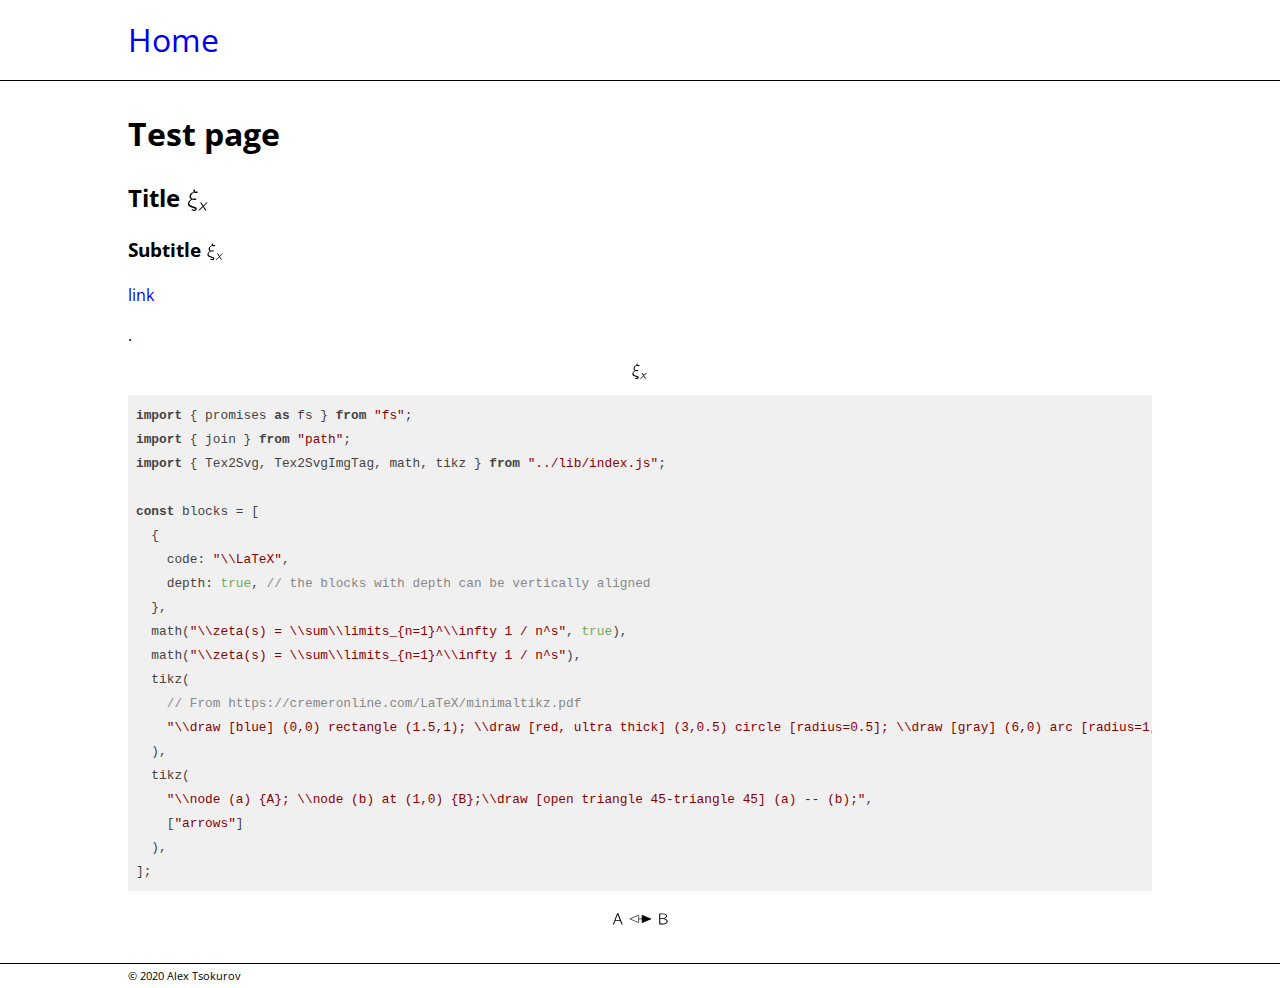
==== posts/test/index.html @ 48bf9041 "test" ====
<!doctype html>
<html>
  <head>
    <title>Test page</title>
    <meta name="description" content="Just a test page.">
    <link href="https://fonts.googleapis.com/css2?family=Open+Sans:wght@300;700&display=swap" rel="stylesheet">
    <link rel="stylesheet" href="/main.css">
  </head>
  <body>
    <header>
      <div class="wrapper">
        <nav><a href='/'>Home</a></nav>
      </div>
    </header>
    <main>
      <div class="wrapper">
        <article><h1>Test page</h1><h2> Title <svg xmlns:xlink="http://www.w3.org/1999/xlink" viewBox="-.5 -7.42 10.22 9.58" style="width:1.02em;height:0.96em;vertical-align:-0.22em"><defs><path id="990a78784624c9b1b73e1ce97a784388b" d="M.75-3.29c.07.14.18.28.27.41.05.08.67 1 .7 1.04s.07.09.07.13c0 .05-.07.1-.1.13C1.37-1.29.05-.05.01 0c.18 0 .36 0 .53-.01l.14-.13 1.3-1.3c.28.48.56.97.87 1.43.16.02.36.01.54.01-.08-.14-1.03-1.53-1.05-1.57s-.07-.08-.07-.12c.01-.05.08-.1.11-.12.1-.11.21-.21.33-.31.1-.1 1.21-1.13 1.24-1.17-.18 0-.36 0-.53.01-.46.4-.87.84-1.32 1.25-.27-.42-.52-.86-.82-1.25-.17-.01-.35-.01-.53-.01z"/><path id="990a78784624c9b1b73e1ce97a784388a" d="M2.67-6.23c-.2.04-.4.13-.57.23-.46.25-.85.63-1.04 1.12-.15.38-.17.81.01 1.17.12.22.33.47.56.57v.02c-.3.14-.64.45-.81.66-.23.26-.53.76-.55 1.17-.06.64.41 1.03.8 1.23.22.11.88.36.88.36l.51.21.61.24c.11.05.23.09.29.2.05.1 0 .24-.11.29-.06.02-.15.01-.21.01-.19-.02-.37-.04-.55-.09-.12-.03-.24-.11-.36-.12a.341.341 0 00-.32.17c-.04.06-.05.12-.01.18.03.04.08.06.13.08.43.19 1.2.43 1.65.11.36-.25.56-.83.23-1.2C3.67.2 3.23.07 3.05 0l-.99-.39c-.19-.08-.39-.15-.57-.24-.33-.16-.65-.45-.61-.85.01-.13.06-.25.1-.37.14-.34.36-.64.65-.86.08-.05.31-.24.42-.24.05.01.1.03.15.04.33.07.81.08 1.16.04.17-.02.41-.07.48-.25.04-.11-.02-.21-.12-.26-.28-.12-.92-.09-1.22-.05-.03.01-.36.08-.37.08-.08-.02-.15-.1-.21-.15-.17-.16-.28-.37-.33-.59-.12-.62.27-1.25.77-1.6.07-.05.37-.24.48-.24.05-.01.09.04.13.06.15.11.3.12.56.12.28 0 .64-.01.81-.14.1-.06.17-.2.09-.31-.12-.17-.54-.16-.77-.16-.15 0-.31 0-.46.02 0-.16.01-.31.04-.45.02-.1.06-.22 0-.31-.12-.22-.45-.11-.56.06-.13.2-.08.6-.01.81z"/></defs><use xlink:href="#990a78784624c9b1b73e1ce97a784388a"/><use x="4.65" y="1.49" xlink:href="#990a78784624c9b1b73e1ce97a784388b"/></svg></h2><h3> Subtitle <svg xmlns:xlink="http://www.w3.org/1999/xlink" viewBox="-.5 -7.42 10.22 9.58" style="width:1.02em;height:0.96em;vertical-align:-0.22em"><defs><path id="990a78784624c9b1b73e1ce97a784388b" d="M.75-3.29c.07.14.18.28.27.41.05.08.67 1 .7 1.04s.07.09.07.13c0 .05-.07.1-.1.13C1.37-1.29.05-.05.01 0c.18 0 .36 0 .53-.01l.14-.13 1.3-1.3c.28.48.56.97.87 1.43.16.02.36.01.54.01-.08-.14-1.03-1.53-1.05-1.57s-.07-.08-.07-.12c.01-.05.08-.1.11-.12.1-.11.21-.21.33-.31.1-.1 1.21-1.13 1.24-1.17-.18 0-.36 0-.53.01-.46.4-.87.84-1.32 1.25-.27-.42-.52-.86-.82-1.25-.17-.01-.35-.01-.53-.01z"/><path id="990a78784624c9b1b73e1ce97a784388a" d="M2.67-6.23c-.2.04-.4.13-.57.23-.46.25-.85.63-1.04 1.12-.15.38-.17.81.01 1.17.12.22.33.47.56.57v.02c-.3.14-.64.45-.81.66-.23.26-.53.76-.55 1.17-.06.64.41 1.03.8 1.23.22.11.88.36.88.36l.51.21.61.24c.11.05.23.09.29.2.05.1 0 .24-.11.29-.06.02-.15.01-.21.01-.19-.02-.37-.04-.55-.09-.12-.03-.24-.11-.36-.12a.341.341 0 00-.32.17c-.04.06-.05.12-.01.18.03.04.08.06.13.08.43.19 1.2.43 1.65.11.36-.25.56-.83.23-1.2C3.67.2 3.23.07 3.05 0l-.99-.39c-.19-.08-.39-.15-.57-.24-.33-.16-.65-.45-.61-.85.01-.13.06-.25.1-.37.14-.34.36-.64.65-.86.08-.05.31-.24.42-.24.05.01.1.03.15.04.33.07.81.08 1.16.04.17-.02.41-.07.48-.25.04-.11-.02-.21-.12-.26-.28-.12-.92-.09-1.22-.05-.03.01-.36.08-.37.08-.08-.02-.15-.1-.21-.15-.17-.16-.28-.37-.33-.59-.12-.62.27-1.25.77-1.6.07-.05.37-.24.48-.24.05-.01.09.04.13.06.15.11.3.12.56.12.28 0 .64-.01.81-.14.1-.06.17-.2.09-.31-.12-.17-.54-.16-.77-.16-.15 0-.31 0-.46.02 0-.16.01-.31.04-.45.02-.1.06-.22 0-.31-.12-.22-.45-.11-.56.06-.13.2-.08.6-.01.81z"/></defs><use xlink:href="#990a78784624c9b1b73e1ce97a784388a"/><use x="4.65" y="1.49" xlink:href="#990a78784624c9b1b73e1ce97a784388b"/></svg></h3><a href="https://github.com" target="_blank">link</a><p>.</p><div class="math"><svg xmlns:xlink="http://www.w3.org/1999/xlink" viewBox="-.5 -7.42 10.22 9.58" style="width:1.02em;height:0.96em"><defs><path id="cce7968f06676ead9bd59639863a7534b" d="M.75-3.29c.07.14.18.28.27.41.05.08.67 1 .7 1.04s.07.09.07.13c0 .05-.07.1-.1.13C1.37-1.29.05-.05.01 0c.18 0 .36 0 .53-.01l.14-.13 1.3-1.3c.28.48.56.97.87 1.43.16.02.36.01.54.01-.08-.14-1.03-1.53-1.05-1.57s-.07-.08-.07-.12c.01-.05.08-.1.11-.12.1-.11.21-.21.33-.31.1-.1 1.21-1.13 1.24-1.17-.18 0-.36 0-.53.01-.46.4-.87.84-1.32 1.25-.27-.42-.52-.86-.82-1.25-.17-.01-.35-.01-.53-.01z"/><path id="cce7968f06676ead9bd59639863a7534a" d="M2.67-6.23c-.2.04-.4.13-.57.23-.46.25-.85.63-1.04 1.12-.15.38-.17.81.01 1.17.12.22.33.47.56.57v.02c-.3.14-.64.45-.81.66-.23.26-.53.76-.55 1.17-.06.64.41 1.03.8 1.23.22.11.88.36.88.36l.51.21.61.24c.11.05.23.09.29.2.05.1 0 .24-.11.29-.06.02-.15.01-.21.01-.19-.02-.37-.04-.55-.09-.12-.03-.24-.11-.36-.12a.341.341 0 00-.32.17c-.04.06-.05.12-.01.18.03.04.08.06.13.08.43.19 1.2.43 1.65.11.36-.25.56-.83.23-1.2C3.67.2 3.23.07 3.05 0l-.99-.39c-.19-.08-.39-.15-.57-.24-.33-.16-.65-.45-.61-.85.01-.13.06-.25.1-.37.14-.34.36-.64.65-.86.08-.05.31-.24.42-.24.05.01.1.03.15.04.33.07.81.08 1.16.04.17-.02.41-.07.48-.25.04-.11-.02-.21-.12-.26-.28-.12-.92-.09-1.22-.05-.03.01-.36.08-.37.08-.08-.02-.15-.1-.21-.15-.17-.16-.28-.37-.33-.59-.12-.62.27-1.25.77-1.6.07-.05.37-.24.48-.24.05-.01.09.04.13.06.15.11.3.12.56.12.28 0 .64-.01.81-.14.1-.06.17-.2.09-.31-.12-.17-.54-.16-.77-.16-.15 0-.31 0-.46.02 0-.16.01-.31.04-.45.02-.1.06-.22 0-.31-.12-.22-.45-.11-.56.06-.13.2-.08.6-.01.81z"/></defs><use xlink:href="#cce7968f06676ead9bd59639863a7534a"/><use x="4.65" y="1.49" xlink:href="#cce7968f06676ead9bd59639863a7534b"/></svg></div><pre class="hljs"><code><span class="hljs-keyword">import</span> { promises <span class="hljs-keyword">as</span> fs } <span class="hljs-keyword">from</span> <span class="hljs-string">"fs"</span>;
<span class="hljs-keyword">import</span> { join } <span class="hljs-keyword">from</span> <span class="hljs-string">"path"</span>;
<span class="hljs-keyword">import</span> { Tex2Svg, Tex2SvgImgTag, math, tikz } <span class="hljs-keyword">from</span> <span class="hljs-string">"../lib/index.js"</span>;

<span class="hljs-keyword">const</span> blocks = [
  {
    <span class="hljs-attr">code</span>: <span class="hljs-string">"\\LaTeX"</span>,
    <span class="hljs-attr">depth</span>: <span class="hljs-literal">true</span>, <span class="hljs-comment">// the blocks with depth can be vertically aligned</span>
  },
  math(<span class="hljs-string">"\\zeta(s) = \\sum\\limits_{n=1}^\\infty 1 / n^s"</span>, <span class="hljs-literal">true</span>),
  math(<span class="hljs-string">"\\zeta(s) = \\sum\\limits_{n=1}^\\infty 1 / n^s"</span>),
  tikz(
    <span class="hljs-comment">// From https://cremeronline.com/LaTeX/minimaltikz.pdf</span>
    <span class="hljs-string">"\\draw [blue] (0,0) rectangle (1.5,1); \\draw [red, ultra thick] (3,0.5) circle [radius=0.5]; \\draw [gray] (6,0) arc [radius=1, start angle=45, end angle= 120];"</span>
  ),
  tikz(
    <span class="hljs-string">"\\node (a) {A}; \\node (b) at (1,0) {B};\\draw [open triangle 45-triangle 45] (a) -- (b);"</span>,
    [<span class="hljs-string">"arrows"</span>]
  ),
];</code></pre><div class="tikz"><svg xmlns:xlink="http://www.w3.org/1999/xlink" viewBox="-.5 -14.39 43.11 14.89" style="width:4.31em;height:1.49em"><defs><path id="7d94388425812a8c196b893b95a4a624a" d="M.29 0h.45l.18-.02L1-.17l.72-1.91c1.04.02 2.17-.04 3.15.02l.08.13c.24.64.48 1.29.75 1.91.22.03.48.02.73.02-.23-.65-2.65-6.89-2.65-6.89-.02-.04-.03-.1-.08-.11-.06-.01-.12 0-.18 0h-.34c-.15 0-.21-.02-.25.14C2.89-6.76.32-.08.29 0zm3.03-6.28c.43 1.25.92 2.44 1.37 3.67H1.93l1.39-3.67z"/><path id="7d94388425812a8c196b893b95a4a624b" d="M.99-6.91V0h2.03C4.03 0 4.53.01 5.3-.42c.46-.28.92-.73.96-1.39 0-.1 0-.2-.02-.3-.14-.74-.89-1.2-1.56-1.4-.16-.05-.33-.08-.5-.11.14-.04.29-.07.43-.12.6-.22 1.27-.63 1.35-1.32.03-.29-.04-.48-.13-.68-.39-.74-1.33-1.11-2.31-1.17-.22-.01-.44 0-.66 0H.99zm.66 3.06v-2.54h1.1c.16 0 .32-.01.48 0 .42.02.83.09 1.22.25.35.16.78.41.86.82.1.52-.33.94-.76 1.15-.41.2-.84.29-1.3.32-.19.01-.37 0-.56 0H1.65zm0 3.32v-2.82H2.8c.87 0 1.3.01 1.98.36.46.25.92.71.8 1.28-.09.47-.55.78-.98.95-.35.14-.71.21-1.08.23-.19.01-.37 0-.56 0H1.65z"/></defs><g stroke-width="0.4" stroke="#000" stroke-miterlimit="10"><use x="6.85" y="-6.95" xlink:href="#7d94388425812a8c196b893b95a4a624a" transform="matrix(1 0 0 1 -3.362 3.46)" stroke="none"/><use x="6.85" y="-6.95" xlink:href="#7d94388425812a8c196b893b95a4a624b" transform="matrix(1 0 0 1 24.922 3.46)" stroke="none"/><path d="M19.91-6.95h7.367" fill="none" stroke-width=".398504"/><path d="M19.91-4.614L14.408-6.95l5.502-2.336z" fill="none" stroke-dashoffset="0.0" stroke-width=".398504"/><path d="M22.074-9.286l5.502 2.336-5.502 2.336z" stroke-dashoffset="0.0" stroke-width=".398504"/></g></svg></div></article>
      </div>
    </main>
    <footer>
      <div class="wrapper">
        &copy; 2020 Alex Tsokurov</div>
      </div>
    </footer>
  </body>
</html>
---- main.css ----
/*! normalize.css v8.0.1 | MIT License | github.com/necolas/normalize.css */html{line-height:1.15;-webkit-text-size-adjust:100%}body{margin:0}main{display:block}h1{font-size:2em;margin:.67em 0}hr{box-sizing:content-box;height:0;overflow:visible}pre{font-family:monospace,monospace;font-size:1em}a{background-color:transparent}abbr[title]{border-bottom:none;text-decoration:underline;text-decoration:underline dotted}b,strong{font-weight:bolder}code,kbd,samp{font-family:monospace,monospace;font-size:1em}small{font-size:80%}sub,sup{font-size:75%;line-height:0;position:relative;vertical-align:baseline}sub{bottom:-.25em}sup{top:-.5em}img{border-style:none}button,input,optgroup,select,textarea{font-family:inherit;font-size:100%;line-height:1.15;margin:0}button,input{overflow:visible}button,select{text-transform:none}[type=button],[type=reset],[type=submit],button{-webkit-appearance:button}[type=button]::-moz-focus-inner,[type=reset]::-moz-focus-inner,[type=submit]::-moz-focus-inner,button::-moz-focus-inner{border-style:none;padding:0}[type=button]:-moz-focusring,[type=reset]:-moz-focusring,[type=submit]:-moz-focusring,button:-moz-focusring{outline:1px dotted ButtonText}fieldset{padding:.35em .75em .625em}legend{box-sizing:border-box;color:inherit;display:table;max-width:100%;padding:0;white-space:normal}progress{vertical-align:baseline}textarea{overflow:auto}[type=checkbox],[type=radio]{box-sizing:border-box;padding:0}[type=number]::-webkit-inner-spin-button,[type=number]::-webkit-outer-spin-button{height:auto}[type=search]{-webkit-appearance:textfield;outline-offset:-2px}[type=search]::-webkit-search-decoration{-webkit-appearance:none}::-webkit-file-upload-button{-webkit-appearance:button;font:inherit}details{display:block}summary{display:list-item}[hidden],template{display:none}body{display:flex;flex-direction:column;min-height:100vh}main{flex:1}.wrapper{max-width:1024px;margin:0 auto}.hljs{display:block;overflow-x:auto;padding:.5em;background:#f0f0f0}.hljs,.hljs-subst{color:#444}.hljs-comment{color:#888}.hljs-attribute,.hljs-doctag,.hljs-keyword,.hljs-meta-keyword,.hljs-name,.hljs-selector-tag{font-weight:700}.hljs-deletion,.hljs-number,.hljs-quote,.hljs-selector-class,.hljs-selector-id,.hljs-string,.hljs-template-tag,.hljs-type{color:#800}.hljs-section,.hljs-title{color:#800;font-weight:700}.hljs-link,.hljs-regexp,.hljs-selector-attr,.hljs-selector-pseudo,.hljs-symbol,.hljs-template-variable,.hljs-variable{color:#bc6060}.hljs-literal{color:#78a960}.hljs-addition,.hljs-built_in,.hljs-bullet,.hljs-code{color:#397300}.hljs-meta{color:#1f7199}.hljs-meta-string{color:#4d99bf}.hljs-emphasis{font-style:italic}.hljs-strong{font-weight:700}code.hljs{display:inline;padding:0}code{font-size:.8em}body{font-family:Open Sans,sans-serif;font-size:12pt;line-height:1.5}a{text-decoration:none;color:#00e}a:hover{text-decoration:underline}div.math{font-size:1.1em;margin:.5em 0;overflow-x:auto}div.math svg,div.tikz svg{display:block;margin:0 auto}body>header{font-size:2em;padding:.5em 0}body>main{border-top:1px solid #000;border-bottom:1px solid #000;padding:.5em 0 2em}body>footer{font-size:.7em;padding:.3em 0}article.index{margin-top:1em;margin-bottom:1em}
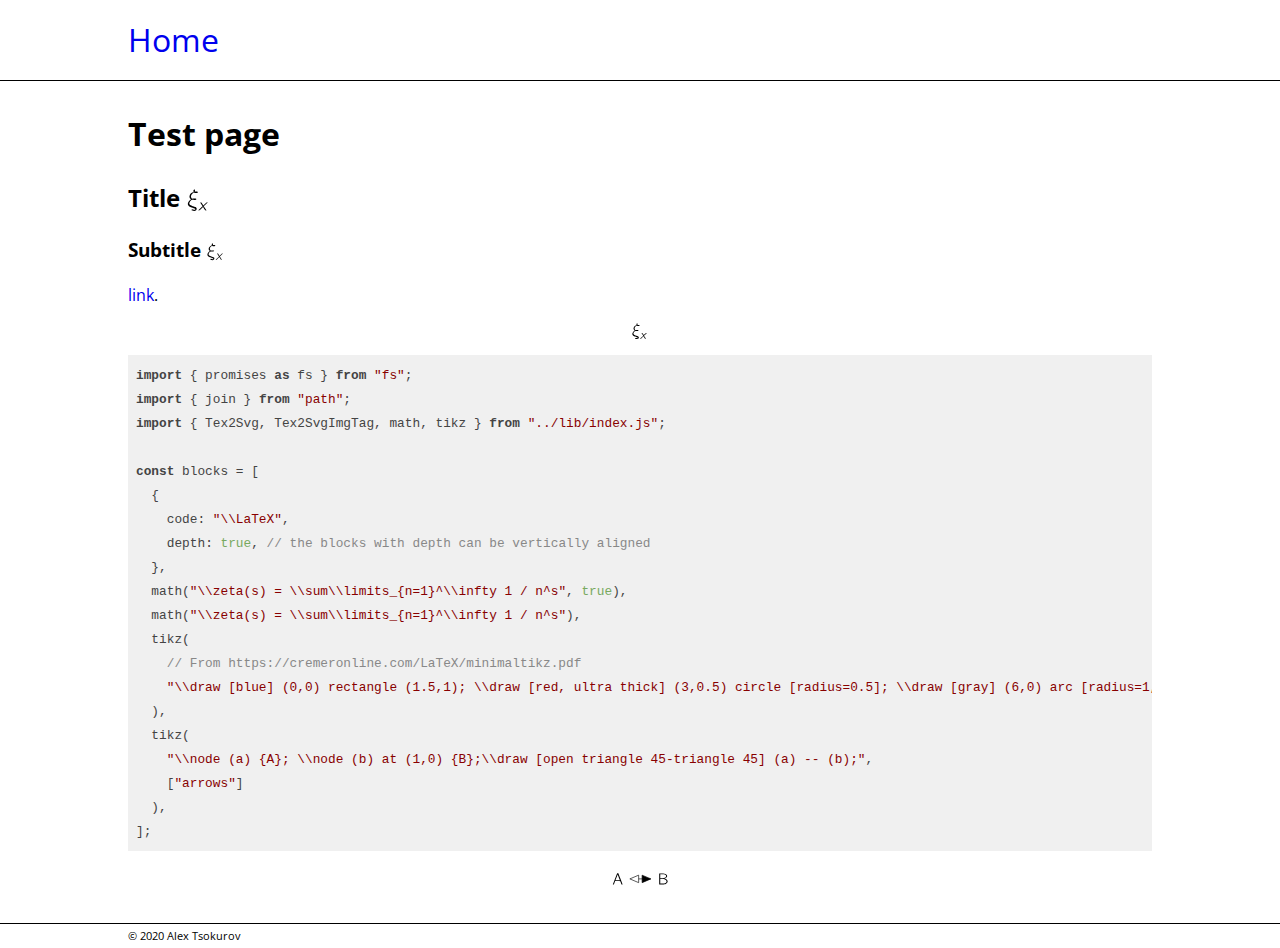
==== commit a098b693: "link paragraph fix" ====
--- a/posts/test/index.html
+++ b/posts/test/index.html
@@ -15,7 +15,7 @@
     </header>
     <main>
       <div class="wrapper">
-        <article><h1>Test page</h1><h2> Title <svg xmlns:xlink="http://www.w3.org/1999/xlink" viewBox="-.5 -7.42 10.22 9.58" style="width:1.02em;height:0.96em;vertical-align:-0.22em"><defs><path id="990a78784624c9b1b73e1ce97a784388b" d="M.75-3.29c.07.14.18.28.27.41.05.08.67 1 .7 1.04s.07.09.07.13c0 .05-.07.1-.1.13C1.37-1.29.05-.05.01 0c.18 0 .36 0 .53-.01l.14-.13 1.3-1.3c.28.48.56.97.87 1.43.16.02.36.01.54.01-.08-.14-1.03-1.53-1.05-1.57s-.07-.08-.07-.12c.01-.05.08-.1.11-.12.1-.11.21-.21.33-.31.1-.1 1.21-1.13 1.24-1.17-.18 0-.36 0-.53.01-.46.4-.87.84-1.32 1.25-.27-.42-.52-.86-.82-1.25-.17-.01-.35-.01-.53-.01z"/><path id="990a78784624c9b1b73e1ce97a784388a" d="M2.67-6.23c-.2.04-.4.13-.57.23-.46.25-.85.63-1.04 1.12-.15.38-.17.81.01 1.17.12.22.33.47.56.57v.02c-.3.14-.64.45-.81.66-.23.26-.53.76-.55 1.17-.06.64.41 1.03.8 1.23.22.11.88.36.88.36l.51.21.61.24c.11.05.23.09.29.2.05.1 0 .24-.11.29-.06.02-.15.01-.21.01-.19-.02-.37-.04-.55-.09-.12-.03-.24-.11-.36-.12a.341.341 0 00-.32.17c-.04.06-.05.12-.01.18.03.04.08.06.13.08.43.19 1.2.43 1.65.11.36-.25.56-.83.23-1.2C3.67.2 3.23.07 3.05 0l-.99-.39c-.19-.08-.39-.15-.57-.24-.33-.16-.65-.45-.61-.85.01-.13.06-.25.1-.37.14-.34.36-.64.65-.86.08-.05.31-.24.42-.24.05.01.1.03.15.04.33.07.81.08 1.16.04.17-.02.41-.07.48-.25.04-.11-.02-.21-.12-.26-.28-.12-.92-.09-1.22-.05-.03.01-.36.08-.37.08-.08-.02-.15-.1-.21-.15-.17-.16-.28-.37-.33-.59-.12-.62.27-1.25.77-1.6.07-.05.37-.24.48-.24.05-.01.09.04.13.06.15.11.3.12.56.12.28 0 .64-.01.81-.14.1-.06.17-.2.09-.31-.12-.17-.54-.16-.77-.16-.15 0-.31 0-.46.02 0-.16.01-.31.04-.45.02-.1.06-.22 0-.31-.12-.22-.45-.11-.56.06-.13.2-.08.6-.01.81z"/></defs><use xlink:href="#990a78784624c9b1b73e1ce97a784388a"/><use x="4.65" y="1.49" xlink:href="#990a78784624c9b1b73e1ce97a784388b"/></svg></h2><h3> Subtitle <svg xmlns:xlink="http://www.w3.org/1999/xlink" viewBox="-.5 -7.42 10.22 9.58" style="width:1.02em;height:0.96em;vertical-align:-0.22em"><defs><path id="990a78784624c9b1b73e1ce97a784388b" d="M.75-3.29c.07.14.18.28.27.41.05.08.67 1 .7 1.04s.07.09.07.13c0 .05-.07.1-.1.13C1.37-1.29.05-.05.01 0c.18 0 .36 0 .53-.01l.14-.13 1.3-1.3c.28.48.56.97.87 1.43.16.02.36.01.54.01-.08-.14-1.03-1.53-1.05-1.57s-.07-.08-.07-.12c.01-.05.08-.1.11-.12.1-.11.21-.21.33-.31.1-.1 1.21-1.13 1.24-1.17-.18 0-.36 0-.53.01-.46.4-.87.84-1.32 1.25-.27-.42-.52-.86-.82-1.25-.17-.01-.35-.01-.53-.01z"/><path id="990a78784624c9b1b73e1ce97a784388a" d="M2.67-6.23c-.2.04-.4.13-.57.23-.46.25-.85.63-1.04 1.12-.15.38-.17.81.01 1.17.12.22.33.47.56.57v.02c-.3.14-.64.45-.81.66-.23.26-.53.76-.55 1.17-.06.64.41 1.03.8 1.23.22.11.88.36.88.36l.51.21.61.24c.11.05.23.09.29.2.05.1 0 .24-.11.29-.06.02-.15.01-.21.01-.19-.02-.37-.04-.55-.09-.12-.03-.24-.11-.36-.12a.341.341 0 00-.32.17c-.04.06-.05.12-.01.18.03.04.08.06.13.08.43.19 1.2.43 1.65.11.36-.25.56-.83.23-1.2C3.67.2 3.23.07 3.05 0l-.99-.39c-.19-.08-.39-.15-.57-.24-.33-.16-.65-.45-.61-.85.01-.13.06-.25.1-.37.14-.34.36-.64.65-.86.08-.05.31-.24.42-.24.05.01.1.03.15.04.33.07.81.08 1.16.04.17-.02.41-.07.48-.25.04-.11-.02-.21-.12-.26-.28-.12-.92-.09-1.22-.05-.03.01-.36.08-.37.08-.08-.02-.15-.1-.21-.15-.17-.16-.28-.37-.33-.59-.12-.62.27-1.25.77-1.6.07-.05.37-.24.48-.24.05-.01.09.04.13.06.15.11.3.12.56.12.28 0 .64-.01.81-.14.1-.06.17-.2.09-.31-.12-.17-.54-.16-.77-.16-.15 0-.31 0-.46.02 0-.16.01-.31.04-.45.02-.1.06-.22 0-.31-.12-.22-.45-.11-.56.06-.13.2-.08.6-.01.81z"/></defs><use xlink:href="#990a78784624c9b1b73e1ce97a784388a"/><use x="4.65" y="1.49" xlink:href="#990a78784624c9b1b73e1ce97a784388b"/></svg></h3><a href="https://github.com" target="_blank">link</a><p>.</p><div class="math"><svg xmlns:xlink="http://www.w3.org/1999/xlink" viewBox="-.5 -7.42 10.22 9.58" style="width:1.02em;height:0.96em"><defs><path id="cce7968f06676ead9bd59639863a7534b" d="M.75-3.29c.07.14.18.28.27.41.05.08.67 1 .7 1.04s.07.09.07.13c0 .05-.07.1-.1.13C1.37-1.29.05-.05.01 0c.18 0 .36 0 .53-.01l.14-.13 1.3-1.3c.28.48.56.97.87 1.43.16.02.36.01.54.01-.08-.14-1.03-1.53-1.05-1.57s-.07-.08-.07-.12c.01-.05.08-.1.11-.12.1-.11.21-.21.33-.31.1-.1 1.21-1.13 1.24-1.17-.18 0-.36 0-.53.01-.46.4-.87.84-1.32 1.25-.27-.42-.52-.86-.82-1.25-.17-.01-.35-.01-.53-.01z"/><path id="cce7968f06676ead9bd59639863a7534a" d="M2.67-6.23c-.2.04-.4.13-.57.23-.46.25-.85.63-1.04 1.12-.15.38-.17.81.01 1.17.12.22.33.47.56.57v.02c-.3.14-.64.45-.81.66-.23.26-.53.76-.55 1.17-.06.64.41 1.03.8 1.23.22.11.88.36.88.36l.51.21.61.24c.11.05.23.09.29.2.05.1 0 .24-.11.29-.06.02-.15.01-.21.01-.19-.02-.37-.04-.55-.09-.12-.03-.24-.11-.36-.12a.341.341 0 00-.32.17c-.04.06-.05.12-.01.18.03.04.08.06.13.08.43.19 1.2.43 1.65.11.36-.25.56-.83.23-1.2C3.67.2 3.23.07 3.05 0l-.99-.39c-.19-.08-.39-.15-.57-.24-.33-.16-.65-.45-.61-.85.01-.13.06-.25.1-.37.14-.34.36-.64.65-.86.08-.05.31-.24.42-.24.05.01.1.03.15.04.33.07.81.08 1.16.04.17-.02.41-.07.48-.25.04-.11-.02-.21-.12-.26-.28-.12-.92-.09-1.22-.05-.03.01-.36.08-.37.08-.08-.02-.15-.1-.21-.15-.17-.16-.28-.37-.33-.59-.12-.62.27-1.25.77-1.6.07-.05.37-.24.48-.24.05-.01.09.04.13.06.15.11.3.12.56.12.28 0 .64-.01.81-.14.1-.06.17-.2.09-.31-.12-.17-.54-.16-.77-.16-.15 0-.31 0-.46.02 0-.16.01-.31.04-.45.02-.1.06-.22 0-.31-.12-.22-.45-.11-.56.06-.13.2-.08.6-.01.81z"/></defs><use xlink:href="#cce7968f06676ead9bd59639863a7534a"/><use x="4.65" y="1.49" xlink:href="#cce7968f06676ead9bd59639863a7534b"/></svg></div><pre class="hljs"><code><span class="hljs-keyword">import</span> { promises <span class="hljs-keyword">as</span> fs } <span class="hljs-keyword">from</span> <span class="hljs-string">"fs"</span>;
+        <article><h1>Test page</h1><h2> Title <svg xmlns:xlink="http://www.w3.org/1999/xlink" viewBox="-.5 -7.42 10.22 9.58" style="width:1.02em;height:0.96em;vertical-align:-0.22em"><defs><path id="990a78784624c9b1b73e1ce97a784388b" d="M.75-3.29c.07.14.18.28.27.41.05.08.67 1 .7 1.04s.07.09.07.13c0 .05-.07.1-.1.13C1.37-1.29.05-.05.01 0c.18 0 .36 0 .53-.01l.14-.13 1.3-1.3c.28.48.56.97.87 1.43.16.02.36.01.54.01-.08-.14-1.03-1.53-1.05-1.57s-.07-.08-.07-.12c.01-.05.08-.1.11-.12.1-.11.21-.21.33-.31.1-.1 1.21-1.13 1.24-1.17-.18 0-.36 0-.53.01-.46.4-.87.84-1.32 1.25-.27-.42-.52-.86-.82-1.25-.17-.01-.35-.01-.53-.01z"/><path id="990a78784624c9b1b73e1ce97a784388a" d="M2.67-6.23c-.2.04-.4.13-.57.23-.46.25-.85.63-1.04 1.12-.15.38-.17.81.01 1.17.12.22.33.47.56.57v.02c-.3.14-.64.45-.81.66-.23.26-.53.76-.55 1.17-.06.64.41 1.03.8 1.23.22.11.88.36.88.36l.51.21.61.24c.11.05.23.09.29.2.05.1 0 .24-.11.29-.06.02-.15.01-.21.01-.19-.02-.37-.04-.55-.09-.12-.03-.24-.11-.36-.12a.341.341 0 00-.32.17c-.04.06-.05.12-.01.18.03.04.08.06.13.08.43.19 1.2.43 1.65.11.36-.25.56-.83.23-1.2C3.67.2 3.23.07 3.05 0l-.99-.39c-.19-.08-.39-.15-.57-.24-.33-.16-.65-.45-.61-.85.01-.13.06-.25.1-.37.14-.34.36-.64.65-.86.08-.05.31-.24.42-.24.05.01.1.03.15.04.33.07.81.08 1.16.04.17-.02.41-.07.48-.25.04-.11-.02-.21-.12-.26-.28-.12-.92-.09-1.22-.05-.03.01-.36.08-.37.08-.08-.02-.15-.1-.21-.15-.17-.16-.28-.37-.33-.59-.12-.62.27-1.25.77-1.6.07-.05.37-.24.48-.24.05-.01.09.04.13.06.15.11.3.12.56.12.28 0 .64-.01.81-.14.1-.06.17-.2.09-.31-.12-.17-.54-.16-.77-.16-.15 0-.31 0-.46.02 0-.16.01-.31.04-.45.02-.1.06-.22 0-.31-.12-.22-.45-.11-.56.06-.13.2-.08.6-.01.81z"/></defs><use xlink:href="#990a78784624c9b1b73e1ce97a784388a"/><use x="4.65" y="1.49" xlink:href="#990a78784624c9b1b73e1ce97a784388b"/></svg></h2><h3> Subtitle <svg xmlns:xlink="http://www.w3.org/1999/xlink" viewBox="-.5 -7.42 10.22 9.58" style="width:1.02em;height:0.96em;vertical-align:-0.22em"><defs><path id="990a78784624c9b1b73e1ce97a784388b" d="M.75-3.29c.07.14.18.28.27.41.05.08.67 1 .7 1.04s.07.09.07.13c0 .05-.07.1-.1.13C1.37-1.29.05-.05.01 0c.18 0 .36 0 .53-.01l.14-.13 1.3-1.3c.28.48.56.97.87 1.43.16.02.36.01.54.01-.08-.14-1.03-1.53-1.05-1.57s-.07-.08-.07-.12c.01-.05.08-.1.11-.12.1-.11.21-.21.33-.31.1-.1 1.21-1.13 1.24-1.17-.18 0-.36 0-.53.01-.46.4-.87.84-1.32 1.25-.27-.42-.52-.86-.82-1.25-.17-.01-.35-.01-.53-.01z"/><path id="990a78784624c9b1b73e1ce97a784388a" d="M2.67-6.23c-.2.04-.4.13-.57.23-.46.25-.85.63-1.04 1.12-.15.38-.17.81.01 1.17.12.22.33.47.56.57v.02c-.3.14-.64.45-.81.66-.23.26-.53.76-.55 1.17-.06.64.41 1.03.8 1.23.22.11.88.36.88.36l.51.21.61.24c.11.05.23.09.29.2.05.1 0 .24-.11.29-.06.02-.15.01-.21.01-.19-.02-.37-.04-.55-.09-.12-.03-.24-.11-.36-.12a.341.341 0 00-.32.17c-.04.06-.05.12-.01.18.03.04.08.06.13.08.43.19 1.2.43 1.65.11.36-.25.56-.83.23-1.2C3.67.2 3.23.07 3.05 0l-.99-.39c-.19-.08-.39-.15-.57-.24-.33-.16-.65-.45-.61-.85.01-.13.06-.25.1-.37.14-.34.36-.64.65-.86.08-.05.31-.24.42-.24.05.01.1.03.15.04.33.07.81.08 1.16.04.17-.02.41-.07.48-.25.04-.11-.02-.21-.12-.26-.28-.12-.92-.09-1.22-.05-.03.01-.36.08-.37.08-.08-.02-.15-.1-.21-.15-.17-.16-.28-.37-.33-.59-.12-.62.27-1.25.77-1.6.07-.05.37-.24.48-.24.05-.01.09.04.13.06.15.11.3.12.56.12.28 0 .64-.01.81-.14.1-.06.17-.2.09-.31-.12-.17-.54-.16-.77-.16-.15 0-.31 0-.46.02 0-.16.01-.31.04-.45.02-.1.06-.22 0-.31-.12-.22-.45-.11-.56.06-.13.2-.08.6-.01.81z"/></defs><use xlink:href="#990a78784624c9b1b73e1ce97a784388a"/><use x="4.65" y="1.49" xlink:href="#990a78784624c9b1b73e1ce97a784388b"/></svg></h3><p><a href="https://github.com" target="_blank">link</a>.</p><div class="math"><svg xmlns:xlink="http://www.w3.org/1999/xlink" viewBox="-.5 -7.42 10.22 9.58" style="width:1.02em;height:0.96em"><defs><path id="cce7968f06676ead9bd59639863a7534b" d="M.75-3.29c.07.14.18.28.27.41.05.08.67 1 .7 1.04s.07.09.07.13c0 .05-.07.1-.1.13C1.37-1.29.05-.05.01 0c.18 0 .36 0 .53-.01l.14-.13 1.3-1.3c.28.48.56.97.87 1.43.16.02.36.01.54.01-.08-.14-1.03-1.53-1.05-1.57s-.07-.08-.07-.12c.01-.05.08-.1.11-.12.1-.11.21-.21.33-.31.1-.1 1.21-1.13 1.24-1.17-.18 0-.36 0-.53.01-.46.4-.87.84-1.32 1.25-.27-.42-.52-.86-.82-1.25-.17-.01-.35-.01-.53-.01z"/><path id="cce7968f06676ead9bd59639863a7534a" d="M2.67-6.23c-.2.04-.4.13-.57.23-.46.25-.85.63-1.04 1.12-.15.38-.17.81.01 1.17.12.22.33.47.56.57v.02c-.3.14-.64.45-.81.66-.23.26-.53.76-.55 1.17-.06.64.41 1.03.8 1.23.22.11.88.36.88.36l.51.21.61.24c.11.05.23.09.29.2.05.1 0 .24-.11.29-.06.02-.15.01-.21.01-.19-.02-.37-.04-.55-.09-.12-.03-.24-.11-.36-.12a.341.341 0 00-.32.17c-.04.06-.05.12-.01.18.03.04.08.06.13.08.43.19 1.2.43 1.65.11.36-.25.56-.83.23-1.2C3.67.2 3.23.07 3.05 0l-.99-.39c-.19-.08-.39-.15-.57-.24-.33-.16-.65-.45-.61-.85.01-.13.06-.25.1-.37.14-.34.36-.64.65-.86.08-.05.31-.24.42-.24.05.01.1.03.15.04.33.07.81.08 1.16.04.17-.02.41-.07.48-.25.04-.11-.02-.21-.12-.26-.28-.12-.92-.09-1.22-.05-.03.01-.36.08-.37.08-.08-.02-.15-.1-.21-.15-.17-.16-.28-.37-.33-.59-.12-.62.27-1.25.77-1.6.07-.05.37-.24.48-.24.05-.01.09.04.13.06.15.11.3.12.56.12.28 0 .64-.01.81-.14.1-.06.17-.2.09-.31-.12-.17-.54-.16-.77-.16-.15 0-.31 0-.46.02 0-.16.01-.31.04-.45.02-.1.06-.22 0-.31-.12-.22-.45-.11-.56.06-.13.2-.08.6-.01.81z"/></defs><use xlink:href="#cce7968f06676ead9bd59639863a7534a"/><use x="4.65" y="1.49" xlink:href="#cce7968f06676ead9bd59639863a7534b"/></svg></div><pre class="hljs"><code><span class="hljs-keyword">import</span> { promises <span class="hljs-keyword">as</span> fs } <span class="hljs-keyword">from</span> <span class="hljs-string">"fs"</span>;
 <span class="hljs-keyword">import</span> { join } <span class="hljs-keyword">from</span> <span class="hljs-string">"path"</span>;
 <span class="hljs-keyword">import</span> { Tex2Svg, Tex2SvgImgTag, math, tikz } <span class="hljs-keyword">from</span> <span class="hljs-string">"../lib/index.js"</span>;
 
